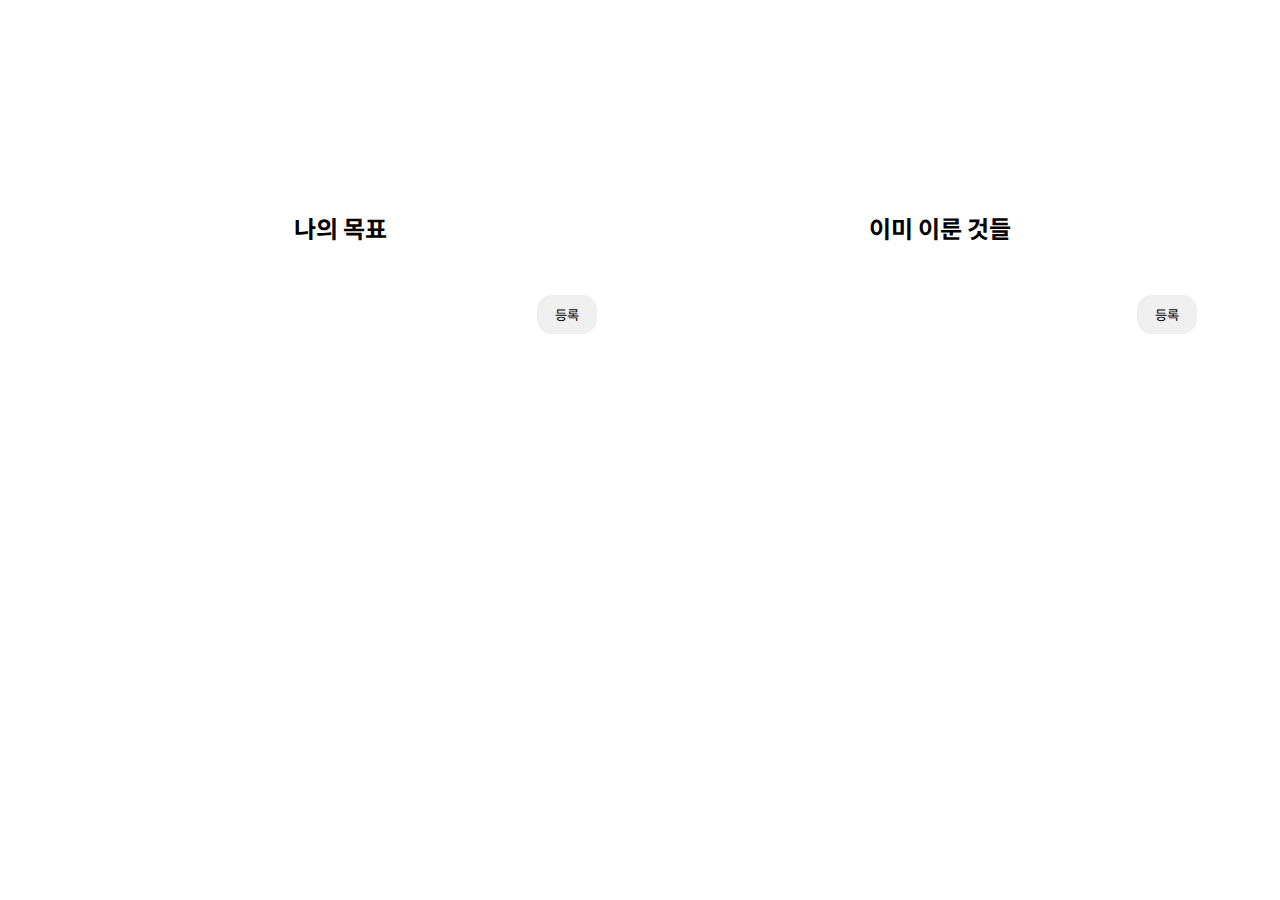
==== index2.html @ 0ecb0fff "투두리스트 만드는중" ====
<!DOCTYPE html>
<html lang="en">
<head>
    <meta charset="UTF-8">
    <meta http-equiv="X-UA-Compatible" content="IE=edge">
    <meta name="viewport" content="width=device-width, initial-scale=1.0">
    <title>Welcome MISUN's World!</title>
    <link rel="stylesheet" href="index2.css">
</head>
<body>
    <div class="container">
        <header>
            <a href="#"><h1>Welcome MISUN's World!</h1></a>
            <nav>
                <ul>
                    <li style="text-align: right;"><a href="index.html">Profile</a></li>
                    <li><a href="index2.html">To Do List</a></li>
                    <li style="text-align: left;"><a href="#">Dear</a></li>
                </ul>
            </nav>
        </header>
    </div>
    <div class="container">
        <main role="main">
            <article>
                  <div id="table1">
                    <h2>나의 목표</h2>
                    <form id="create">
                        <input type="text">
                        <button type="submit" onclick="handleClick(event)">등록</button>
                    </form>
                  </div>
                  <div id="table2">
                    <h2>이미 이룬 것들</h2>
                    <form id="create">
                        <input type="text">
                        <button type="submit" onclick="handleClick(event)">등록</button>
                    </form>
                  </div>
            </article>
            <footer>
                <div id="footer">
                    <div>블로그</div>
                    <div>노션</div>
                </div>
            </footer>
        </main>
    </div>
    <script type="text/javascript" src="index.js"></script> 
</body>
</html>
---- index2.css ----
@import url('https://fonts.googleapis.com/css2?family=Noto+Sans+KR:wght@100;300;400;500;700;900&display=swap');

* {
    margin: 0;
    padding: 0;

    font-family: 'Noto Sans KR', sans-serif
}

body {
    background-image: url("https://images.unsplash.com/photo-1555949963-ff9fe0c870eb?ixid=MnwxMjA3fDB8MHxwaG90by1wYWdlfHx8fGVufDB8fHx8&ixlib=rb-1.2.1&auto=format&fit=crop&w=1170&q=80");
    background-repeat: no-repeat;
    background-size: cover;
    background-attachment: fixed;
    background-position: center center;
}

.container {
    width: 100%
    height: 500px;
}

header {
    width: 100%;
    height: 150px;
}

h1 {
    text-align: center;
    color:  white;

    margin-top : 10px;
}

a {
    text-decoration: none;
    color: black;
}

header nav ul {
    list-style: none;

    display: grid;
    grid-template-columns: 1fr 1fr 1fr;
}

header nav ul li {
    padding : 40px;
    text-align: center;
}

header nav ul li a {
    color: white;
}

article {
    width: 1200px;
    height: 600px;
    margin: 0 auto;

    display: flex;
    align-items: center;

    background-color: rgba( 255, 255, 255, 0.5 );
    border-radius: 50px;
}

article div {
    width: 50%;
    height: 500px;

    text-align: center;
}

article div h2 {
    margin-bottom: 50px;
}

article div input {
    width: 70%;
    padding: 10px;
    border-radius: 20px;
    border-width: 0px;
}

article div button {
    width: 10%;
    height: 5%;

    padding: 10px;
    margin-left: 10px;
    border-radius: 15px;
    border-width: 0px;
}

#footer {
    width: 100%;
}

#footer div {
    display: inline-block;
    width: 49%;
    height: 50px;

    padding: 32px 0 25px 0;

    text-align: center;

    font-size: 20px;
    color: white;
}
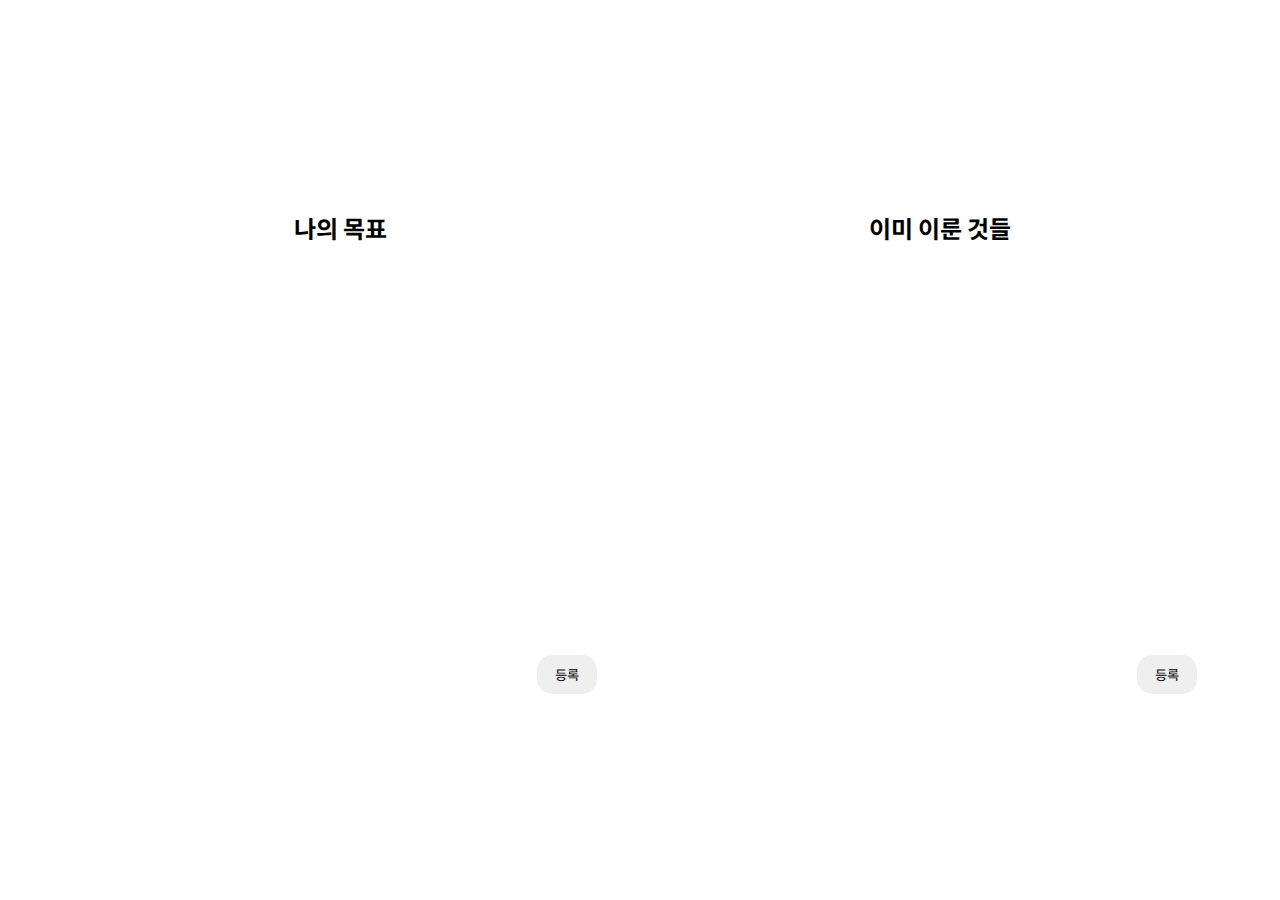
==== commit 4f790743: "투두리스트 표 위치 잡음" ====
--- a/index2.html
+++ b/index2.html
@@ -25,6 +25,7 @@
             <article>
                   <div id="table1">
                     <h2>나의 목표</h2>
+                    <ol class="todo_list"></ol>
                     <form id="create">
                         <input type="text">
                         <button type="submit" onclick="handleClick(event)">등록</button>
@@ -32,6 +33,7 @@
                   </div>
                   <div id="table2">
                     <h2>이미 이룬 것들</h2>
+                    <ol class="todo_list"></ol>
                     <form id="create">
                         <input type="text">
                         <button type="submit" onclick="handleClick(event)">등록</button>
--- a/index2.css
+++ b/index2.css
@@ -76,6 +76,14 @@
     margin-bottom: 50px;
 }
 
+article div .todo_list {
+    width: 100%;
+    height: auto;
+    min-height: 360px;
+
+    position: relative;
+}
+
 article div input {
     width: 70%;
     padding: 10px;
@@ -89,6 +97,7 @@
 
     padding: 10px;
     margin-left: 10px;
+
     border-radius: 15px;
     border-width: 0px;
 }
